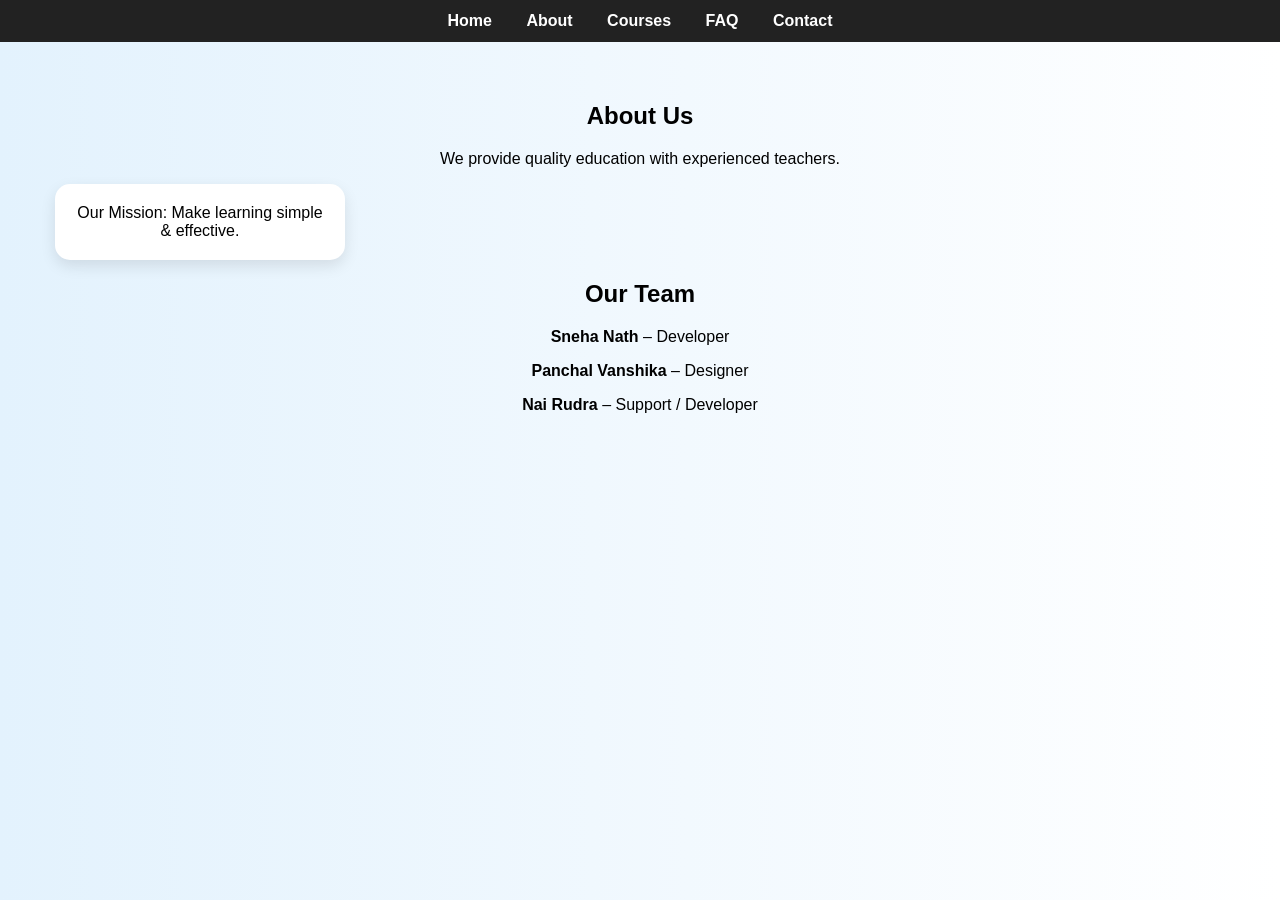
==== about.html @ 3c766f6b "Add files via upload" ====
<!DOCTYPE html>
<html>
<head>
  <title>About</title>
  <link rel="stylesheet" href="style.css">
</head>
<body>

<nav>
  <a href="index.html">Home</a>
  <a href="about.html">About</a>
  <a href="product.html">Courses</a>
  <a href="faq.html">FAQ</a>
  <a href="contact.html">Contact</a>
</nav>

<section class="container">
  <h1>About Us</h1>
  <p>We provide quality education with experienced teachers.</p>
  <div class="card">Our Mission: Make learning simple & effective.</div>
<h2>Our Team</h2>
<p><b>Sneha Nath</b> – Developer</p>
<p><b>Panchal Vanshika</b> – Designer</p>
<p><b>Nai Rudra</b> – Support / Developer</p>
</section>


</body>
</html>
---- style.css ----
body {
  font-family: Arial, sans-serif;
  margin: 0;
  padding: 0;
  background: linear-gradient(to right, #e3f2fd, #ffffff);
}

/* HEADER */
header {
  background: linear-gradient(45deg, #007BFF, #00C6FF);
  color: white;
  text-align: center;
  padding: 25px;
}

/* NAVBAR */
nav {
  background: #222;
  padding: 12px;
  text-align: center;
}

nav a {
  color: white;
  margin: 15px;
  text-decoration: none;
  font-weight: bold;
  transition: 0.3s;
}

nav a:hover {
  color: #00C6FF;
}

/* HERO */
.hero {
  text-align: center;
  padding: 50px;
  animation: fadeIn 1.5s ease;
}

.hero img {
  width: 80%;
  border-radius: 12px;
  margin-top: 20px;
  box-shadow: 0 5px 15px rgba(0,0,0,0.2);
}

/* FEATURES */
.features {
  display: flex;
  justify-content: space-around;
  flex-wrap: wrap;
  padding: 30px;
}

/* CARD DESIGN */
.card {
  background: white;
  padding: 20px;
  border-radius: 15px;
  width: 250px;
  margin: 15px;
  box-shadow: 0 6px 15px rgba(0,0,0,0.1);
  text-align: center;
  transition: all 0.3s ease;
}

.card:hover {
  transform: translateY(-10px) scale(1.05);
  box-shadow: 0 10px 25px rgba(0,0,0,0.2);
}

/* CONTAINER */
.container {
  text-align: center;
  padding: 40px;
  animation: fadeIn 1.5s ease;
}

/* FORM */
input, textarea {
  width: 80%;
  padding: 10px;
  margin: 8px;
  border-radius: 6px;
  border: 1px solid #ccc;
}

button {
  padding: 10px 20px;
  background: linear-gradient(45deg, #007BFF, #00C6FF);
  color: white;
  border: none;
  border-radius: 6px;
  cursor: pointer;
  transition: 0.3s;
}

button:hover {
  background: #0056b3;
  transform: scale(1.05);
}

/* FOOTER */
footer {
  text-align: center;
  padding: 15px;
  background: #222;
  color: white;
  margin-top: 20px;
}

/* ANIMATION */
@keyframes fadeIn {
  from {
    opacity: 0;
    transform: translateY(20px);
  }
  to {
    opacity: 1;
    transform: translateY(0);
  }
}
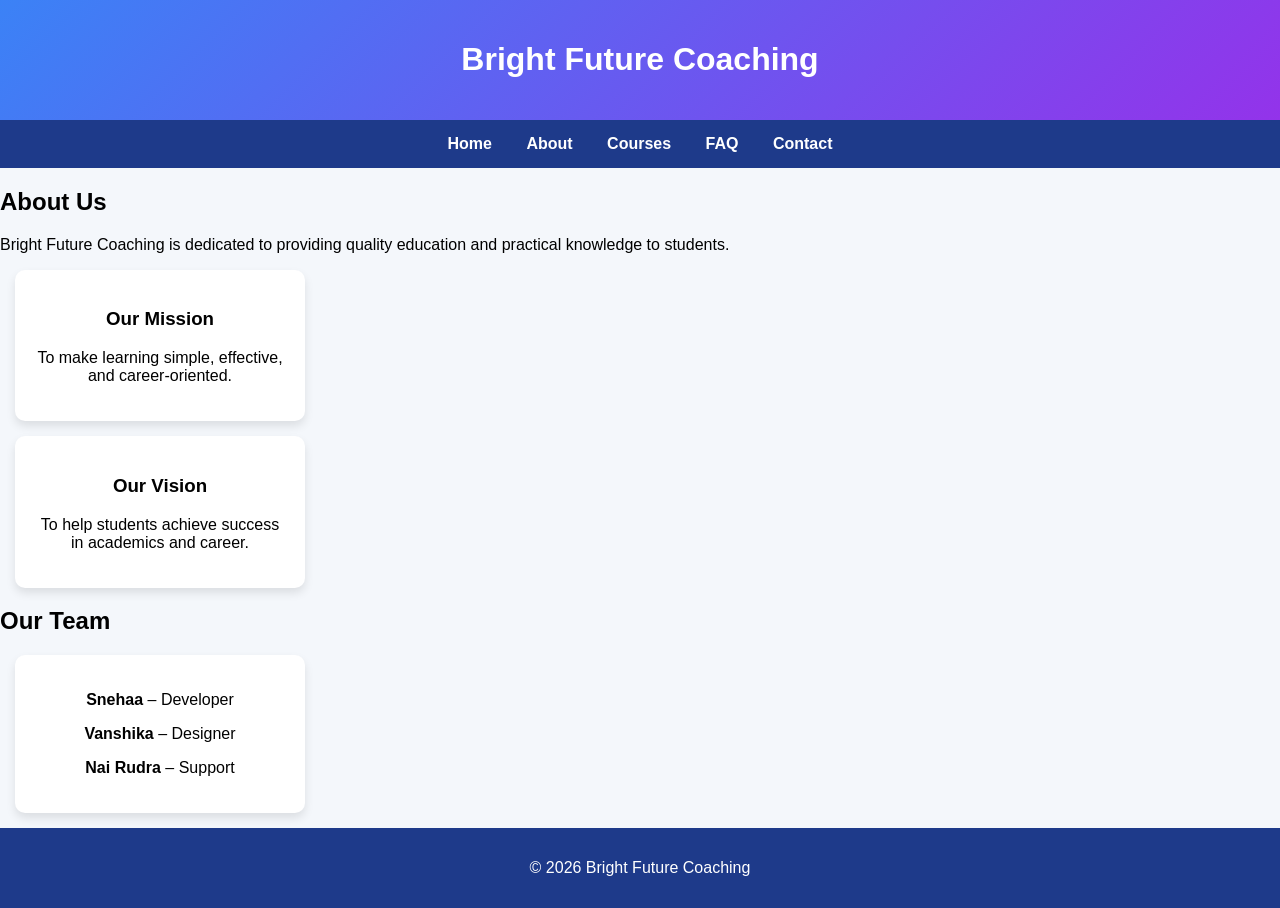
==== commit 815d48c0: "Add files via upload" ====
--- a/about.html
+++ b/about.html
@@ -1,10 +1,15 @@
 <!DOCTYPE html>
 <html>
 <head>
-  <title>About</title>
+  <title>About Us - Bright Future Coaching</title>
   <link rel="stylesheet" href="style.css">
 </head>
+
 <body>
+
+<header>
+  <h1>Bright Future Coaching</h1>
+</header>
 
 <nav>
   <a href="index.html">Home</a>
@@ -16,14 +21,29 @@
 
 <section class="container">
   <h1>About Us</h1>
-  <p>We provide quality education with experienced teachers.</p>
-  <div class="card">Our Mission: Make learning simple & effective.</div>
-<h2>Our Team</h2>
-<p><b>Sneha Nath</b> – Developer</p>
-<p><b>Panchal Vanshika</b> – Designer</p>
-<p><b>Nai Rudra</b> – Support / Developer</p>
+  <p>Bright Future Coaching is dedicated to providing quality education and practical knowledge to students.</p>
+
+  <div class="card">
+    <h3>Our Mission</h3>
+    <p>To make learning simple, effective, and career-oriented.</p>
+  </div>
+
+  <div class="card">
+    <h3>Our Vision</h3>
+    <p>To help students achieve success in academics and career.</p>
+  </div>
+
+  <h2>Our Team</h2>
+  <div class="card">
+    <p><b>Snehaa</b> – Developer</p>
+    <p><b>Vanshika</b> – Designer</p>
+    <p><b>Nai Rudra</b> – Support</p>
+  </div>
 </section>
 
+<footer>
+  <p>© 2026 Bright Future Coaching</p>
+</footer>
 
 </body>
 </html>
--- a/style.css
+++ b/style.css
@@ -1,104 +1,68 @@
 body {
-  font-family: Arial, sans-serif;
+  font-family: 'Segoe UI', sans-serif;
   margin: 0;
-  padding: 0;
-  background: linear-gradient(to right, #e3f2fd, #ffffff);
+  background: #f4f7fb;
 }
 
 /* HEADER */
 header {
-  background: linear-gradient(45deg, #007BFF, #00C6FF);
+  background: linear-gradient(135deg, #3b82f6, #9333ea);
   color: white;
   text-align: center;
-  padding: 25px;
+  padding: 20px;
 }
 
 /* NAVBAR */
 nav {
-  background: #222;
-  padding: 12px;
+  background: #1e3a8a;
+  padding: 15px;
   text-align: center;
 }
-
 nav a {
   color: white;
-  margin: 15px;
+  margin: 0 15px;
   text-decoration: none;
   font-weight: bold;
-  transition: 0.3s;
 }
-
 nav a:hover {
-  color: #00C6FF;
+  color: #facc15;
 }
 
 /* HERO */
 .hero {
   text-align: center;
-  padding: 50px;
-  animation: fadeIn 1.5s ease;
+  padding: 40px;
 }
-
-.hero img {
-  width: 80%;
-  border-radius: 12px;
+.hero h1 {
+  font-size: 30px;
+}
+.hero-img {
+  width: 70%;
   margin-top: 20px;
-  box-shadow: 0 5px 15px rgba(0,0,0,0.2);
+  border-radius: 10px;
 }
 
 /* FEATURES */
 .features {
   display: flex;
-  justify-content: space-around;
+  justify-content: center;
   flex-wrap: wrap;
   padding: 30px;
 }
 
-/* CARD DESIGN */
+/* CARDS (simple & clean) */
 .card {
   background: white;
   padding: 20px;
-  border-radius: 15px;
+  margin: 15px;
+  border-radius: 10px;
   width: 250px;
-  margin: 15px;
-  box-shadow: 0 6px 15px rgba(0,0,0,0.1);
   text-align: center;
-  transition: all 0.3s ease;
+  box-shadow: 0 5px 10px rgba(0,0,0,0.1);
+  transition: 0.3s;
 }
 
 .card:hover {
-  transform: translateY(-10px) scale(1.05);
-  box-shadow: 0 10px 25px rgba(0,0,0,0.2);
-}
-
-/* CONTAINER */
-.container {
-  text-align: center;
-  padding: 40px;
-  animation: fadeIn 1.5s ease;
-}
-
-/* FORM */
-input, textarea {
-  width: 80%;
-  padding: 10px;
-  margin: 8px;
-  border-radius: 6px;
-  border: 1px solid #ccc;
-}
-
-button {
-  padding: 10px 20px;
-  background: linear-gradient(45deg, #007BFF, #00C6FF);
-  color: white;
-  border: none;
-  border-radius: 6px;
-  cursor: pointer;
-  transition: 0.3s;
-}
-
-button:hover {
-  background: #0056b3;
   transform: scale(1.05);
 }
 
@@ -106,19 +70,6 @@
 footer {
   text-align: center;
   padding: 15px;
-  background: #222;
+  background: #1e3a8a;
   color: white;
-  margin-top: 20px;
-}
-
-/* ANIMATION */
-@keyframes fadeIn {
-  from {
-    opacity: 0;
-    transform: translateY(20px);
-  }
-  to {
-    opacity: 1;
-    transform: translateY(0);
-  }
 }
